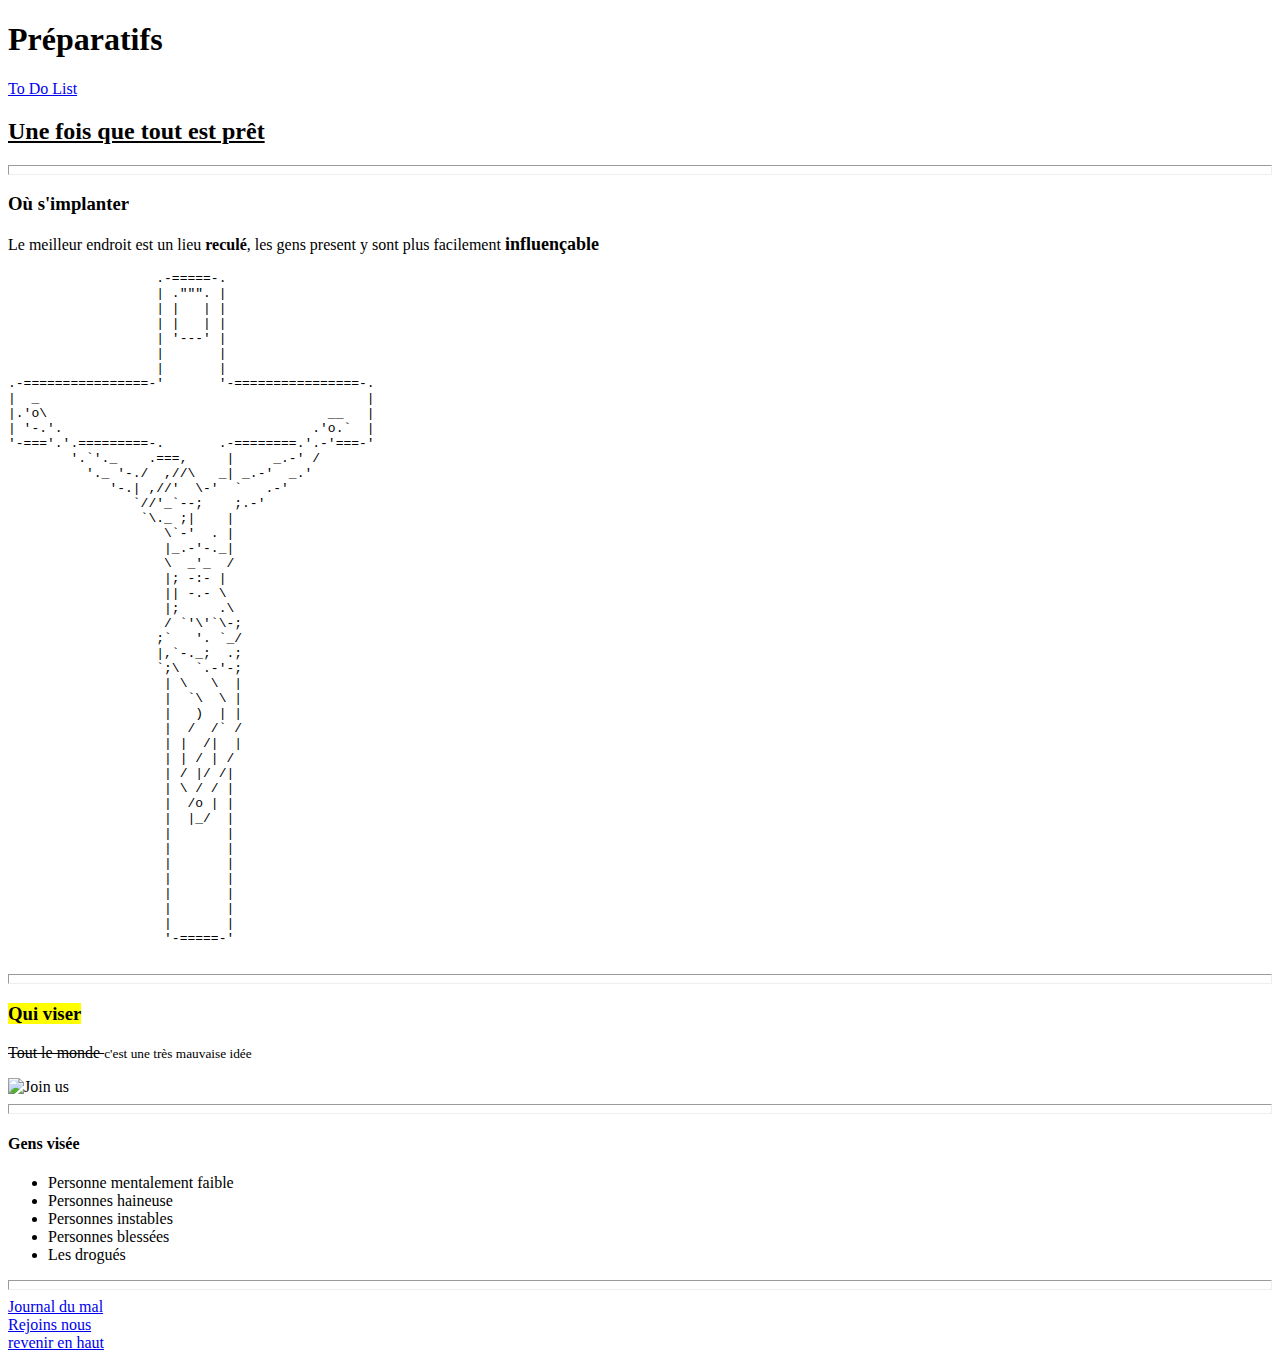
==== tp1/index.html @ fe41cfa0 "how to create cult" ====
<!DOCTYPE html>
<html lang="fr">
<head>
    <meta charset="UTF-8">
    <meta name="viewport" content="width=device-width, initial-scale=1.0">
    <link rel="stylesheet" href="pages/style.css">
    <title>Comment créer un secte</title>
</head>
<body>
    <h1>Préparatifs</h1>
    <a href="pages/todoList.html">To Do List</a>
    <h2><a id="oui"><u>Une fois que tout est prêt</u></a></h2>
    <hr size="10px">
    <h3>Où s'implanter</h3>
    <p> Le meilleur endroit est un lieu <b>reculé</b>, les gens present y sont plus facilement <strong id="mouai">influençable</strong></p>
    <pre>
                   .-=====-.
                   | .""". |
                   | |   | |
                   | |   | |
                   | '---' |
                   |       |
                   |       |
.-================-'       '-================-.
|  _                                          |
|.'o\                                    __   |
| '-.'.                                .'o.`  |
'-==='.'.=========-.       .-========.'.-'===-'
        '.`'._    .===,     |     _.-' /
          '._ '-./  ,//\   _| _.-'  _.'
             '-.| ,//'  \-'  `   .-'
                `//'_`--;    ;.-'
                 `\._ ;|    |
                    \`-'  . |
                    |_.-'-._|
                    \  _'_  /
                    |; -:- | 
                    || -.- \ 
                    |;     .\
                    / `'\'`\-;
                   ;`   '. `_/
                   |,`-._;  .;
                   `;\  `.-'-;
                    | \   \  |
                    |  `\  \ |
                    |   )  | |
                    |  /  /` /
                    | |  /|  |
                    | | / | /
                    | / |/ /|
                    | \ / / |
                    |  /o | |
                    |  |_/  |
                    |       |
                    |       |
                    |       |
                    |       |
                    |       |
                    |       |
                    |       |
                    '-=====-'
    </pre>
    <hr size="10px">
    <h3><mark>Qui viser</mark></h3>
    <p><s>Tout le monde </s><small> c'est une très mauvaise idée</small></p>
    <img src="https://media.giphy.com/media/kHs1lBhZWaK5rj7lt3/giphy.gif" alt="Join us">
    <hr size="10px">
    <h4>Gens visée</h4>
    <ul>
        <li>Personne mentalement faible</li>
        <li>Personnes haineuse</li>
        <li>Personnes instables</li>
        <li>Personnes blessées</li>
        <li>Les drogués</li>
    </ul>
    <hr size="10px">
    <a href="https://charliehebdo.fr/">Journal du mal</a>
    <br>
    <a href="mailto:oui@oui.oui">Rejoins nous</a>
    <br>
    <a href="#oui">revenir en haut</a>
</body>
</html>
---- tp1/pages/style.css ----
#mouai {
    font-size:18px
}
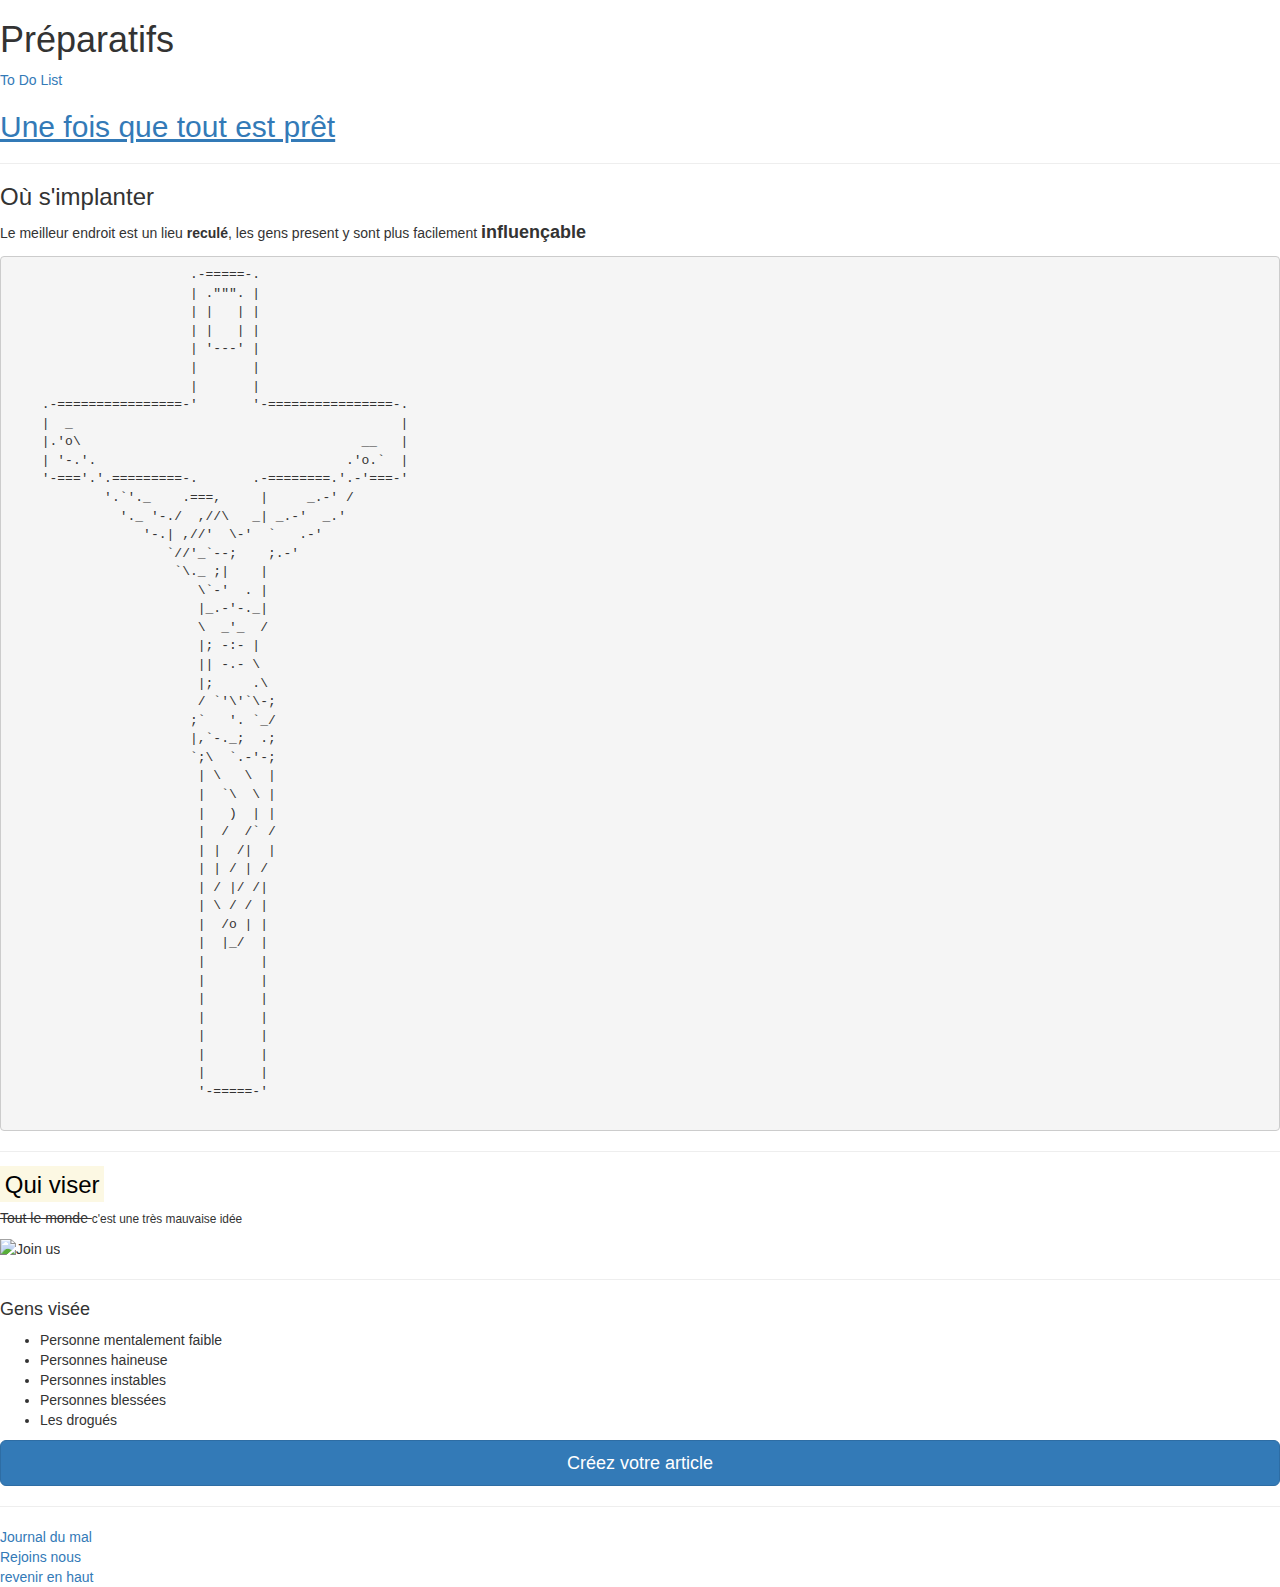
==== commit b4f17e75: "how to create cult" ====
--- a/tp1/index.html
+++ b/tp1/index.html
@@ -7,77 +7,99 @@
     <title>Comment créer un secte</title>
 </head>
 <body>
+<section>
+    <article>
     <h1>Préparatifs</h1>
-    <a href="pages/todoList.html">To Do List</a>
-    <h2><a id="oui"><u>Une fois que tout est prêt</u></a></h2>
+        <nav>
+            <a href="pages/todoList.html">To Do List</a>
+        </nav>
+        <h2><a id="oui"><u>Une fois que tout est prêt</u></a></h2>
+    </article>
     <hr size="10px">
-    <h3>Où s'implanter</h3>
-    <p> Le meilleur endroit est un lieu <b>reculé</b>, les gens present y sont plus facilement <strong id="mouai">influençable</strong></p>
-    <pre>
-                   .-=====-.
-                   | .""". |
-                   | |   | |
-                   | |   | |
-                   | '---' |
-                   |       |
-                   |       |
-.-================-'       '-================-.
-|  _                                          |
-|.'o\                                    __   |
-| '-.'.                                .'o.`  |
-'-==='.'.=========-.       .-========.'.-'===-'
-        '.`'._    .===,     |     _.-' /
-          '._ '-./  ,//\   _| _.-'  _.'
-             '-.| ,//'  \-'  `   .-'
-                `//'_`--;    ;.-'
-                 `\._ ;|    |
-                    \`-'  . |
-                    |_.-'-._|
-                    \  _'_  /
-                    |; -:- | 
-                    || -.- \ 
-                    |;     .\
-                    / `'\'`\-;
-                   ;`   '. `_/
-                   |,`-._;  .;
-                   `;\  `.-'-;
-                    | \   \  |
-                    |  `\  \ |
-                    |   )  | |
-                    |  /  /` /
-                    | |  /|  |
-                    | | / | /
-                    | / |/ /|
-                    | \ / / |
-                    |  /o | |
-                    |  |_/  |
-                    |       |
-                    |       |
-                    |       |
-                    |       |
-                    |       |
-                    |       |
-                    |       |
-                    '-=====-'
-    </pre>
+    <article>
+        <h3>Où s'implanter</h3>
+        <p> Le meilleur endroit est un lieu <b>reculé</b>, les gens present y sont plus facilement <strong id="mouai">influençable</strong></p>
+        <pre>
+                       .-=====-.
+                       | .""". |
+                       | |   | |
+                       | |   | |
+                       | '---' |
+                       |       |
+                       |       |
+    .-================-'       '-================-.
+    |  _                                          |
+    |.'o\                                    __   |
+    | '-.'.                                .'o.`  |
+    '-==='.'.=========-.       .-========.'.-'===-'
+            '.`'._    .===,     |     _.-' /
+              '._ '-./  ,//\   _| _.-'  _.'
+                 '-.| ,//'  \-'  `   .-'
+                    `//'_`--;    ;.-'
+                     `\._ ;|    |
+                        \`-'  . |
+                        |_.-'-._|
+                        \  _'_  /
+                        |; -:- | 
+                        || -.- \ 
+                        |;     .\
+                        / `'\'`\-;
+                       ;`   '. `_/
+                       |,`-._;  .;
+                       `;\  `.-'-;
+                        | \   \  |
+                        |  `\  \ |
+                        |   )  | |
+                        |  /  /` /
+                        | |  /|  |
+                        | | / | /
+                        | / |/ /|
+                        | \ / / |
+                        |  /o | |
+                        |  |_/  |
+                        |       |
+                        |       |
+                        |       |
+                        |       |
+                        |       |
+                        |       |
+                        |       |
+                        '-=====-'
+        </pre>
+    </article>
     <hr size="10px">
-    <h3><mark>Qui viser</mark></h3>
-    <p><s>Tout le monde </s><small> c'est une très mauvaise idée</small></p>
-    <img src="https://media.giphy.com/media/kHs1lBhZWaK5rj7lt3/giphy.gif" alt="Join us">
+    <article>
+        <h3><mark>Qui viser</mark></h3>
+        <p><s>Tout le monde </s><small> c'est une très mauvaise idée</small></p>
+        <img src="https://media.giphy.com/media/kHs1lBhZWaK5rj7lt3/giphy.gif" alt="Join us">
+        <hr size="10px">
+        <h4>Gens visée</h4>
+        <ul>
+            <li>Personne mentalement faible</li>
+            <li>Personnes haineuse</li>
+            <li>Personnes instables</li>
+            <li>Personnes blessées</li>
+            <li>Les drogués</li>
+        </ul>
+        <nav>
+            <form action="pages/create.html">
+                <input type="submit" class="btn btn-primary btn-lg btn-block" value="Créez votre article" />
+            </form>
+        </nav>
+    </article>
+    
     <hr size="10px">
-    <h4>Gens visée</h4>
-    <ul>
-        <li>Personne mentalement faible</li>
-        <li>Personnes haineuse</li>
-        <li>Personnes instables</li>
-        <li>Personnes blessées</li>
-        <li>Les drogués</li>
-    </ul>
-    <hr size="10px">
-    <a href="https://charliehebdo.fr/">Journal du mal</a>
-    <br>
-    <a href="mailto:oui@oui.oui">Rejoins nous</a>
-    <br>
-    <a href="#oui">revenir en haut</a>
+    
+    <footer>
+        <nav>
+            <a href="https://charliehebdo.fr/">Journal du mal</a>
+            <br>
+            <a href="mailto:oui@oui.oui">Rejoins nous</a>
+            <br>
+            <a href="#oui">revenir en haut</a>
+        </nav>
+    </footer>
+</section>
+<link rel="stylesheet" href="https://maxcdn.bootstrapcdn.com/bootstrap/3.4.1/css/bootstrap.min.css">
 </body>
 </html>